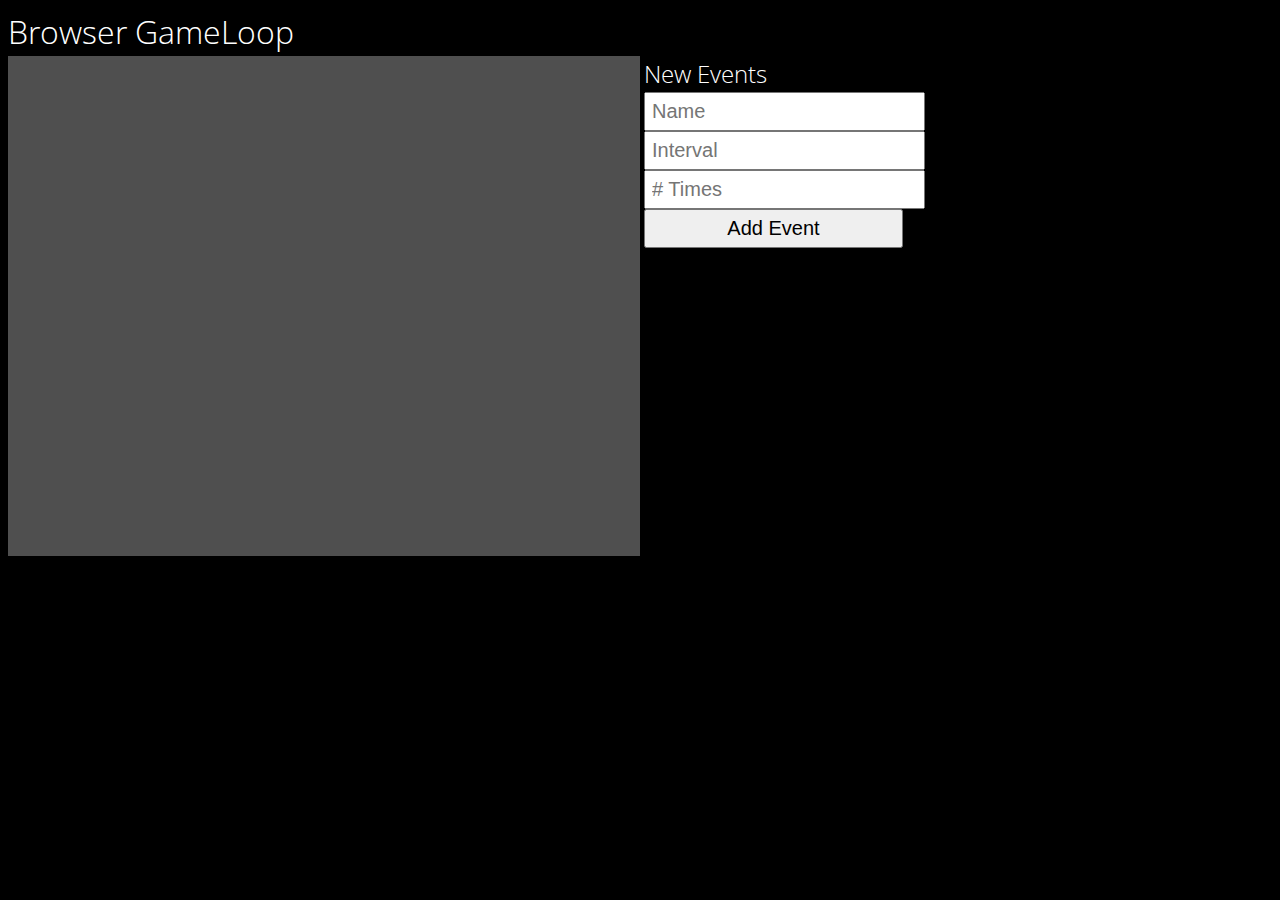
==== cs5410/index.html @ adf45d99 "Updated CSS and page elements to match assignment needs" ====
<!DOCTYPE html>
<html>
	<head>
		<title>Event Doer</title>
	</head>
	<body>
		<div id="gameBox">
			<header>
				<h1>Browser GameLoop</h1>
			</header>
			<div id="logBox">

			</div>
			<div id="entryBox">
				<h2>New Events</h2>
				<input id="eventName" type="text" placeholder="Name" />
				<input id="interval" type="number" placeholder="Interval" />
				<input id="iters" type="number" placeholder="# Times" />
				<input type="button" onclick="addEvent()" value="Add Event">
			</div>
		</div>
	</body>
	<script src="whateverIWantToNameThis.js"></script>
	<style>
		@import url('https://fonts.googleapis.com/css2?family=Roboto&display=swap');
		@import url('https://fonts.googleapis.com/css2?family=Open+Sans:wght@300&display=swap');
		
		
		html {
			background-color: black;
			font-family: 'Roboto';
			color: white;
		}

		h1, h2, h3 {
			font-family: "Open Sans";
			font-weight: 300;
			line-height: 150%;
			margin: 0px;
		}

		input[type="text"], input[type="number"] {
			display: block;
			padding: 6px;
			font-size: 20px;
		}

		input[type="button"] {
			display: block;
			padding: 6px;
			font-size: 20px;
			width: 259px;
		}

		#logBox {
			background-color: #AAAAAA77;
			height: 500px;
			overflow: scroll;
			scrollbar-width: none;
			padding: 0px;
			margin: 0px;
			width: 50%;
			display: inline-block;
		}
		#entryBox {
			height: 500px;
			margin: 0px;
			padding: 0px;
			display: inline-block;
			vertical-align: top;
		}

		#logBox::-webkit-scrollbar {
			display: none;
		}
	</style>
</html>
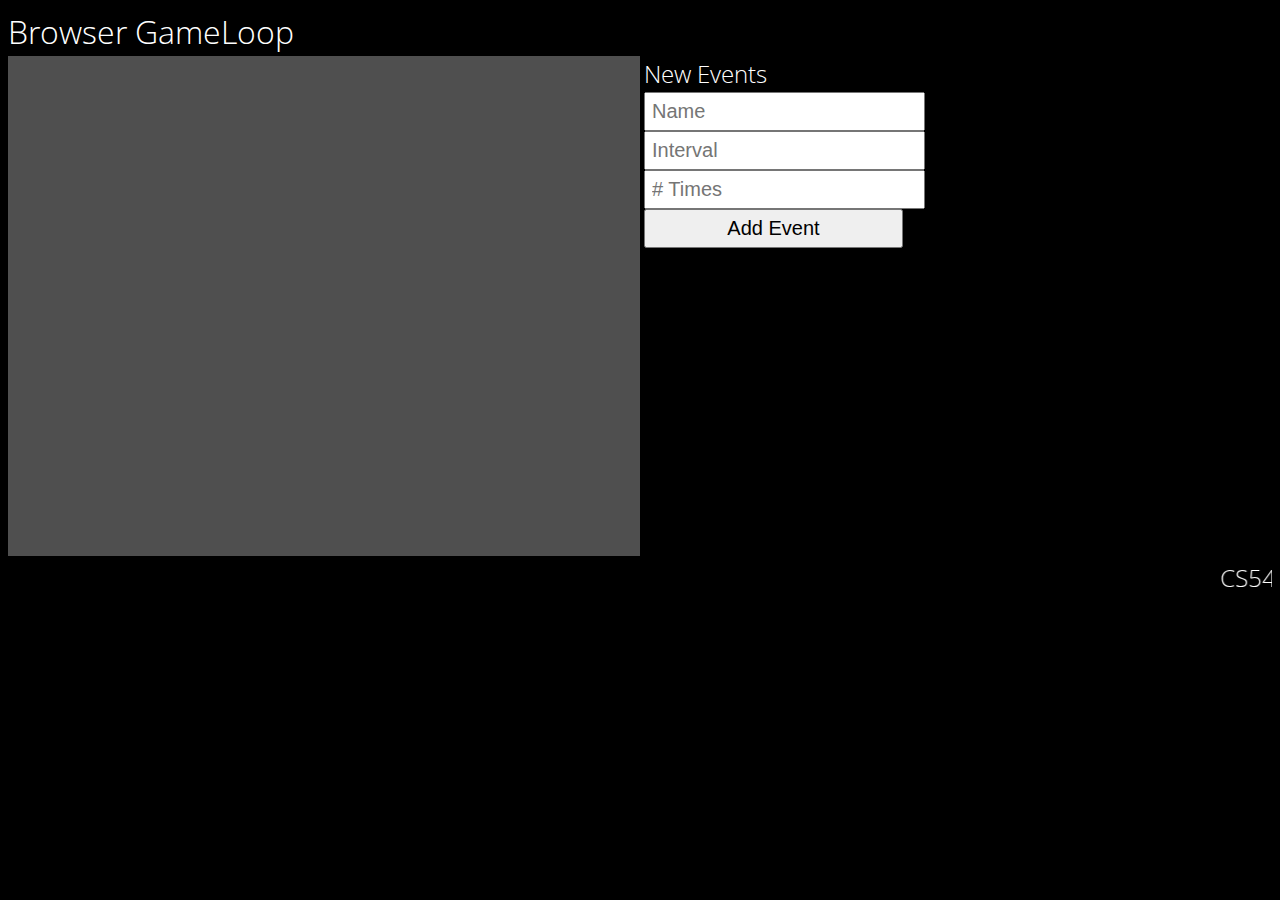
==== commit 4bf631e9: "Added external css" ====
--- a/cs5410/index.html
+++ b/cs5410/index.html
@@ -2,6 +2,7 @@
 <html>
 	<head>
 		<title>Event Doer</title>
+		<link rel="stylesheet" href="style.css">
 	</head>
 	<body>
 		<div id="gameBox">
@@ -18,60 +19,10 @@
 				<input id="iters" type="number" placeholder="# Times" />
 				<input type="button" onclick="addEvent()" value="Add Event">
 			</div>
+			<footer>
+				<marquee><h2>CS5410 - Game Dev</h2></marquee>
+			</footer>
 		</div>
 	</body>
 	<script src="whateverIWantToNameThis.js"></script>
-	<style>
-		@import url('https://fonts.googleapis.com/css2?family=Roboto&display=swap');
-		@import url('https://fonts.googleapis.com/css2?family=Open+Sans:wght@300&display=swap');
-		
-		
-		html {
-			background-color: black;
-			font-family: 'Roboto';
-			color: white;
-		}
-
-		h1, h2, h3 {
-			font-family: "Open Sans";
-			font-weight: 300;
-			line-height: 150%;
-			margin: 0px;
-		}
-
-		input[type="text"], input[type="number"] {
-			display: block;
-			padding: 6px;
-			font-size: 20px;
-		}
-
-		input[type="button"] {
-			display: block;
-			padding: 6px;
-			font-size: 20px;
-			width: 259px;
-		}
-
-		#logBox {
-			background-color: #AAAAAA77;
-			height: 500px;
-			overflow: scroll;
-			scrollbar-width: none;
-			padding: 0px;
-			margin: 0px;
-			width: 50%;
-			display: inline-block;
-		}
-		#entryBox {
-			height: 500px;
-			margin: 0px;
-			padding: 0px;
-			display: inline-block;
-			vertical-align: top;
-		}
-
-		#logBox::-webkit-scrollbar {
-			display: none;
-		}
-	</style>
 </html>--- a/cs5410/style.css
+++ b/cs5410/style.css
@@ -0,0 +1,52 @@
+
+@import url('https://fonts.googleapis.com/css2?family=Roboto&display=swap');
+@import url('https://fonts.googleapis.com/css2?family=Open+Sans:wght@300&display=swap');
+
+
+html {
+	background-color: black;
+	font-family: 'Roboto';
+	color: white;
+}
+
+h1, h2, h3 {
+	font-family: "Open Sans";
+	font-weight: 300;
+	line-height: 150%;
+	margin: 0px;
+}
+
+input[type="text"], input[type="number"] {
+	display: block;
+	padding: 6px;
+	font-size: 20px;
+}
+
+input[type="button"] {
+	display: block;
+	padding: 6px;
+	font-size: 20px;
+	width: 259px;
+}
+
+#logBox {
+	background-color: #AAAAAA77;
+	height: 500px;
+	overflow: scroll;
+	scrollbar-width: none;
+	padding: 0px;
+	margin: 0px;
+	width: 50%;
+	display: inline-block;
+}
+#entryBox {
+	height: 500px;
+	margin: 0px;
+	padding: 0px;
+	display: inline-block;
+	vertical-align: top;
+}
+
+#logBox::-webkit-scrollbar {
+	display: none;
+}